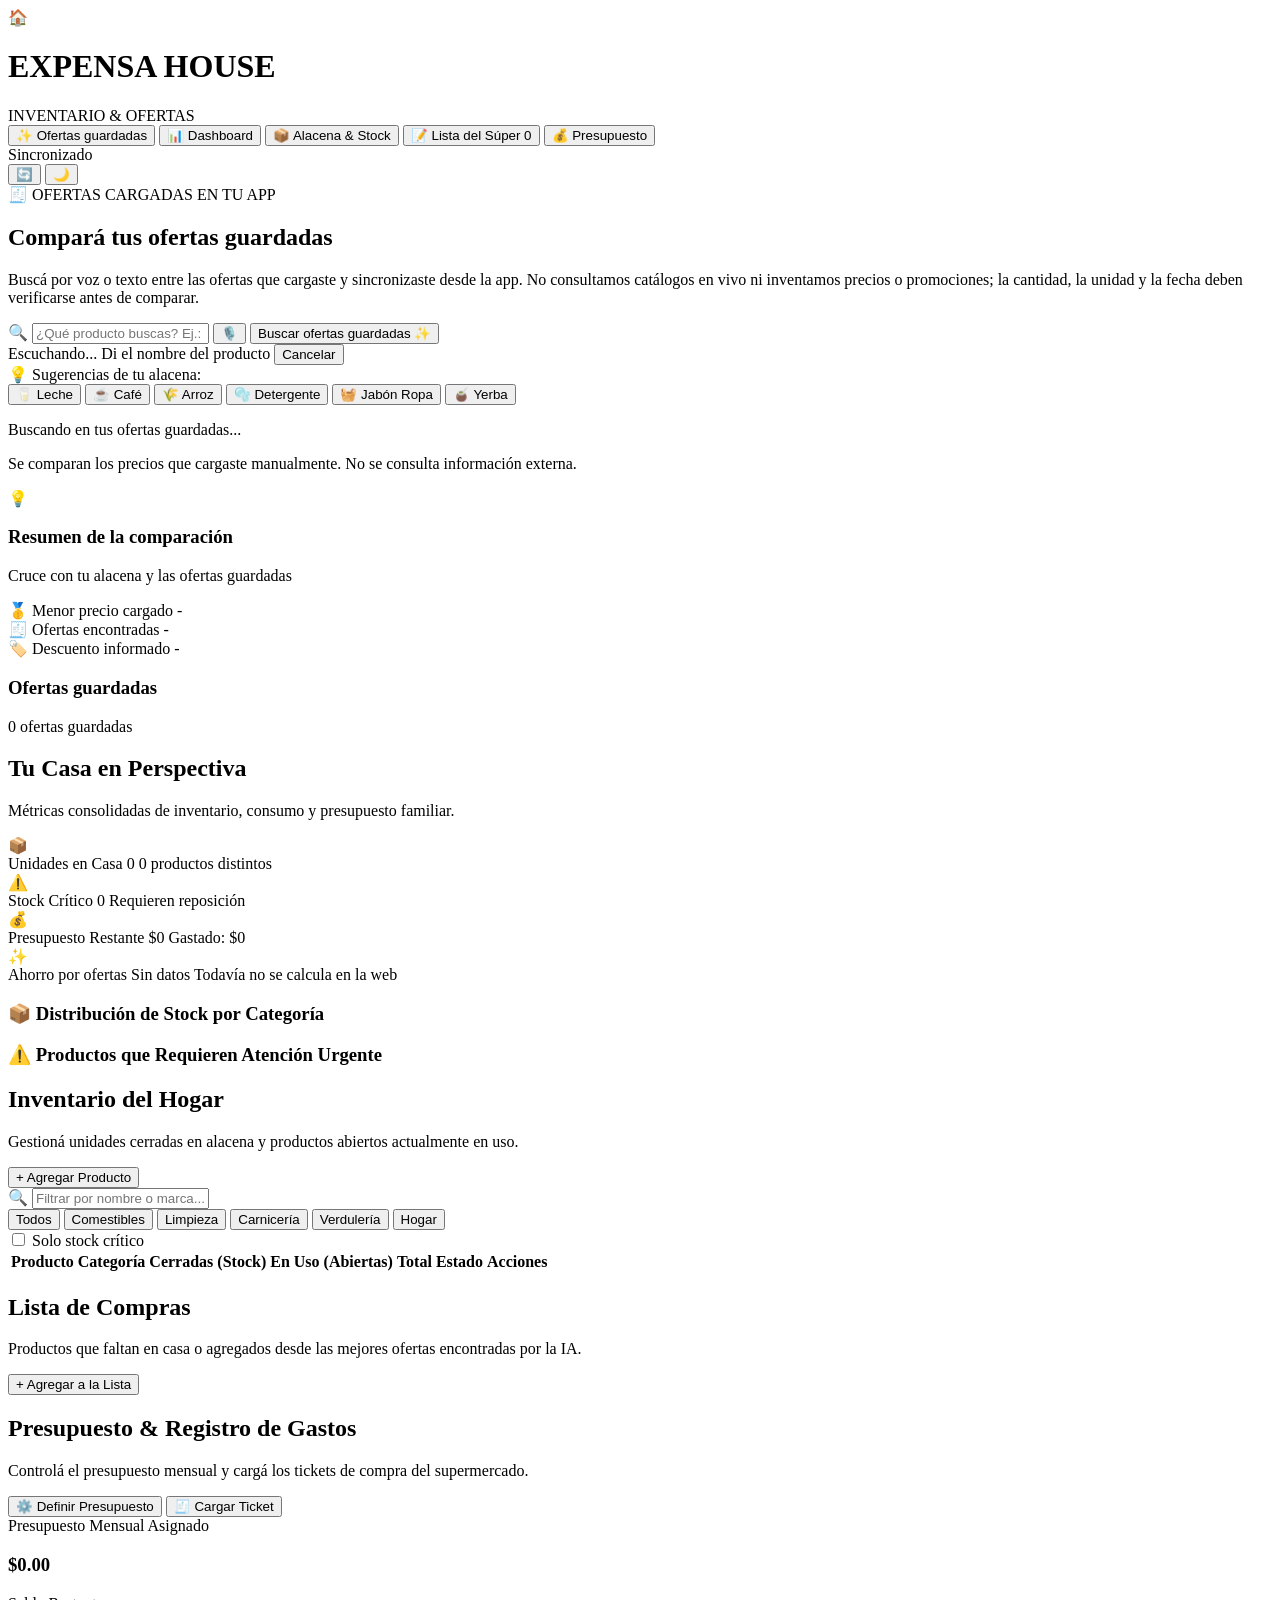
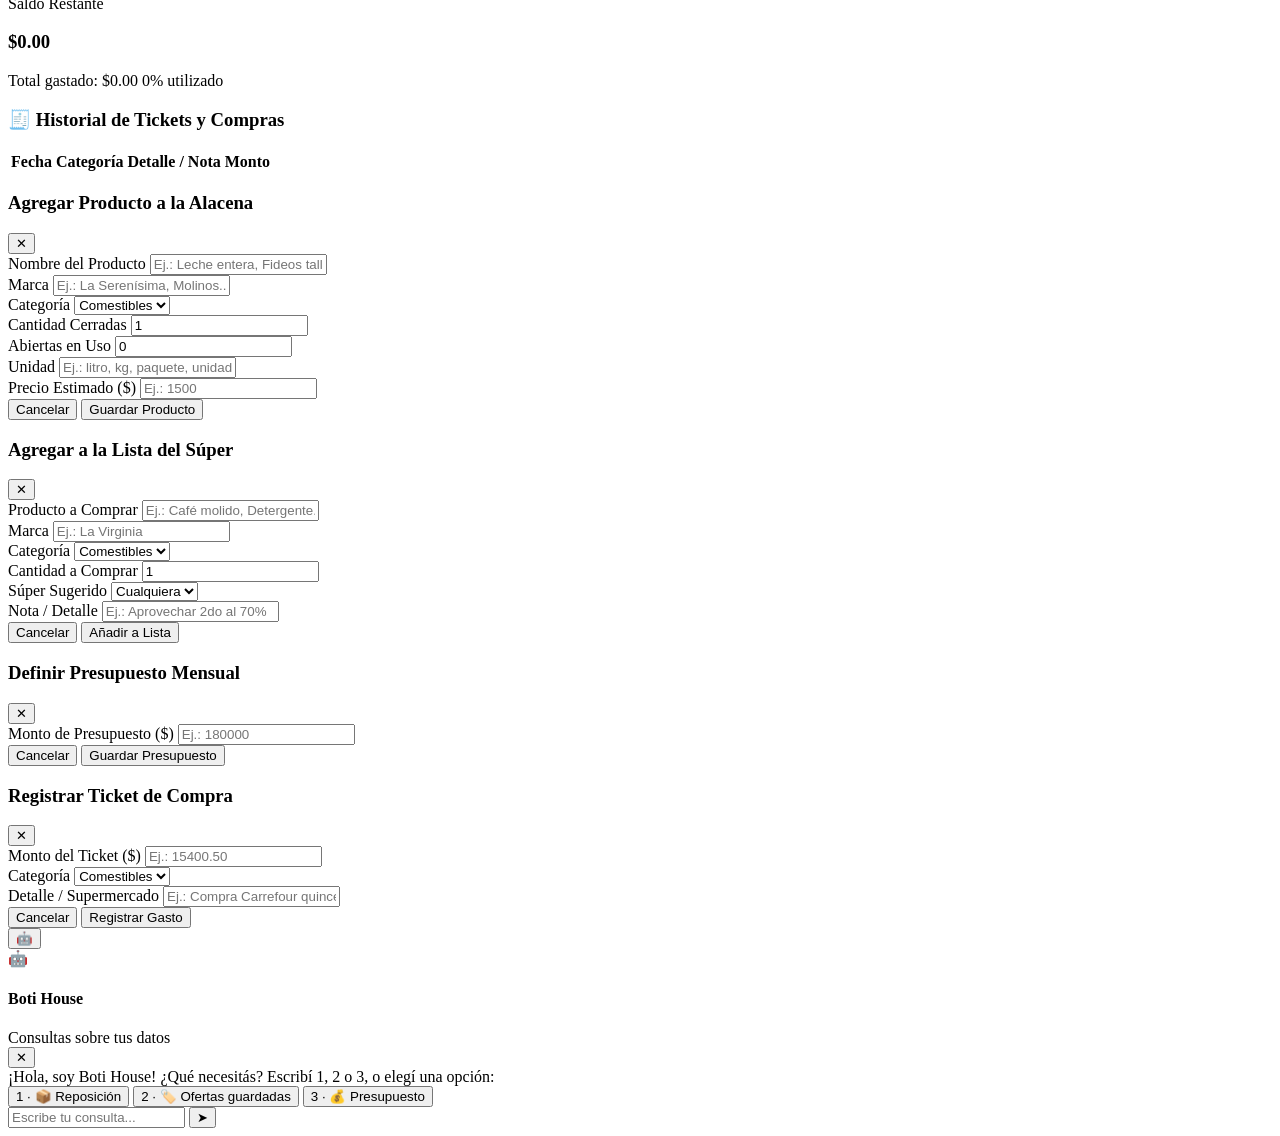
==== Clase 7/web/static/index.html @ 6d14b49f "Agrega materiales de Clase 6 y Clase 7 Co-authored-by: Copilot <223556219+Copilot@users.noreply.gith" ====
<!DOCTYPE html>
<html lang="es">
<head>
  <meta charset="UTF-8">
  <meta name="viewport" content="width=device-width, initial-scale=1.0">
  <title>Expensa House | Inventario y ofertas guardadas</title>
  <meta name="description" content="Inventario y gastos del hogar sincronizados con la app móvil, con búsqueda por voz entre ofertas cargadas manualmente.">
  <link rel="icon" href="data:image/svg+xml,<svg xmlns=%22http://www.w3.org/2000/svg%22 viewBox=%220%22%3E<text y=%2226%22 font-size=%2224%22>🏠</text></svg>">
  
  <!-- Google Fonts -->
  <link rel="preconnect" href="https://fonts.googleapis.com">
  <link rel="preconnect" href="https://fonts.gstatic.com" crossorigin>
  <link href="https://fonts.googleapis.com/css2?family=Plus+Jakarta+Sans:wght@400;500;600;700;800&family=Space+Grotesk:wght@500;600;700&display=swap" rel="stylesheet">
  
  <!-- CSS Stylesheet -->
  <link rel="stylesheet" href="/static/css/style.css">
</head>
<body>
  <!-- Header / Navigation Bar -->
  <header class="navbar">
    <div class="nav-container">
      <div class="brand">
        <span class="brand-icon">🏠</span>
        <div class="brand-text">
          <h1>EXPENSA HOUSE</h1>
          <span class="brand-badge">INVENTARIO & OFERTAS</span>
        </div>
      </div>

      <nav class="nav-menu">
        <button class="nav-btn active" data-tab="comparator">
          <span class="icon">✨</span>
          <span>Ofertas guardadas</span>
        </button>
        <button class="nav-btn" data-tab="dashboard">
          <span class="icon">📊</span>
          <span>Dashboard</span>
        </button>
        <button class="nav-btn" data-tab="stock">
          <span class="icon">📦</span>
          <span>Alacena & Stock</span>
        </button>
        <button class="nav-btn" data-tab="shopping">
          <span class="icon">📝</span>
          <span>Lista del Súper</span>
          <span id="shopping-badge-count" class="badge-count">0</span>
        </button>
        <button class="nav-btn" data-tab="budget">
          <span class="icon">💰</span>
          <span>Presupuesto</span>
        </button>
      </nav>

      <div class="nav-actions">
        <div class="sync-indicator" id="sync-indicator" title="Conectado con App Android">
          <span class="sync-dot"></span>
          <span class="sync-text">Sincronizado</span>
        </div>
        <button id="btn-sync-now" class="btn-icon" title="Forzar sincronización">🔄</button>
        <button id="btn-theme-toggle" class="btn-icon" title="Cambiar tema">🌙</button>
      </div>
    </div>
  </header>

  <!-- Main App Container -->
  <main class="app-main">

    <!-- ========================================== -->
    <!-- TAB 1: COMPARADOR DE OFERTAS CON IA & VOZ -->
    <!-- ========================================== -->
    <section id="tab-comparator" class="tab-pane active">
      <!-- Hero Comparador -->
      <div class="comparator-hero">
        <div class="hero-header">
          <div class="hero-pill">🧾 OFERTAS CARGADAS EN TU APP</div>
          <h2>Compará tus ofertas guardadas</h2>
          <p>Buscá por voz o texto entre las ofertas que cargaste y sincronizaste desde la app. No consultamos catálogos en vivo ni inventamos precios o promociones; la cantidad, la unidad y la fecha deben verificarse antes de comparar.</p>
        </div>

        <!-- Barra de Búsqueda Inteligente con Voz -->
        <div class="search-box-card">
          <div class="search-input-wrapper">
            <span class="search-icon">🔍</span>
            <input type="text" id="ai-search-input" placeholder="¿Qué producto buscas? Ej.: Leche La Serenísima, Café molido, Detergente Ala..." autocomplete="off">
            
            <!-- Botón de Voz a Texto -->
            <button id="btn-voice-search" class="voice-btn" title="Buscar usando tu voz (Speech to Text)">
              <span class="mic-icon">🎙️</span>
              <span class="voice-wave"></span>
            </button>

            <!-- Botón de Comparar -->
            <button id="btn-ai-search" class="btn-primary search-action-btn">
              <span>Buscar ofertas guardadas</span>
              <span class="sparkle">✨</span>
            </button>
          </div>

          <!-- Indicador de estado de voz -->
          <div id="voice-status-bar" class="voice-status-bar hidden">
            <span class="pulse-recording"></span>
            <span id="voice-status-text">Escuchando... Di el nombre del producto</span>
            <button id="btn-stop-voice" class="btn-link">Cancelar</button>
          </div>

          <!-- Chips de acceso rápido / productos críticos -->
          <div class="quick-chips-wrapper">
            <span class="chips-label">💡 Sugerencias de tu alacena:</span>
            <div id="critical-quick-chips" class="chips-container">
              <!-- Rellenado dinámicamente con productos de la casa -->
              <button class="chip" data-search="leche entera">🥛 Leche</button>
              <button class="chip" data-search="cafe molido">☕ Café</button>
              <button class="chip" data-search="arroz largo fino">🌾 Arroz</button>
              <button class="chip" data-search="detergente ala">🫧 Detergente</button>
              <button class="chip" data-search="jabon ariel">🧺 Jabón Ropa</button>
              <button class="chip" data-search="yerba mate">🧉 Yerba</button>
            </div>
          </div>
        </div>
      </div>

      <!-- Spinner de carga IA -->
      <div id="comparator-loading" class="loading-state hidden">
        <div class="ai-orb-spinner"></div>
        <p class="loading-title">Buscando en tus ofertas guardadas...</p>
        <p class="loading-subtitle">Se comparan los precios que cargaste manualmente. No se consulta información externa.</p>
      </div>

      <!-- Contenedor de Resultados Comparativos -->
      <div id="comparator-results" class="comparator-results">
        <!-- Veredicto IA Card -->
        <div class="ai-verdict-card" id="ai-verdict-box">
          <div class="verdict-header">
            <div class="verdict-icon">💡</div>
            <div>
              <h3>Resumen de la comparación</h3>
              <p id="verdict-subtitle">Cruce con tu alacena y las ofertas guardadas</p>
            </div>
          </div>
          <div class="verdict-body" id="verdict-text">
            <!-- Texto del veredicto -->
          </div>
          <div class="verdict-pills" id="verdict-pills">
            <div class="pill-stat" id="pill-best-single">
              <span class="label">🥇 Menor precio cargado</span>
              <span class="value" id="val-best-single">-</span>
            </div>
            <div class="pill-stat highlight" id="pill-best-bulk">
              <span class="label">🧾 Ofertas encontradas</span>
              <span class="value" id="val-best-bulk">-</span>
            </div>
            <div class="pill-stat saving" id="pill-max-saving">
              <span class="label">🏷️ Descuento informado</span>
              <span class="value" id="val-max-saving">-</span>
            </div>
          </div>
          <div id="verdict-stock-alert" class="verdict-stock-alert">
            <!-- Alerta del estado de stock en casa -->
          </div>
        </div>

        <!-- Título de sección de ofertas -->
        <div class="section-title-row">
          <h3 id="comparison-target-title">Ofertas guardadas</h3>
          <span class="badge-store-count" id="comparison-store-count">0 ofertas guardadas</span>
        </div>

        <!-- Grid de Tarjetas de Supermercados -->
        <div class="supermarket-grid" id="supermarket-cards-container">
          <!-- Tarjetas generadas dinámicamente -->
        </div>
      </div>
    </section>

    <!-- ========================================== -->
    <!-- TAB 2: DASHBOARD GENERAL (EDA Y RESUMEN)   -->
    <!-- ========================================== -->
    <section id="tab-dashboard" class="tab-pane">
      <div class="page-header">
        <div>
          <h2>Tu Casa en Perspectiva</h2>
          <p>Métricas consolidadas de inventario, consumo y presupuesto familiar.</p>
        </div>
      </div>

      <!-- KPI Metrics -->
      <div class="metrics-grid">
        <div class="metric-card">
          <div class="metric-icon bg-emerald">📦</div>
          <div class="metric-info">
            <span class="metric-label">Unidades en Casa</span>
            <span class="metric-val" id="kpi-total-units">0</span>
            <span class="metric-sub" id="kpi-distinct-prods">0 productos distintos</span>
          </div>
        </div>

        <div class="metric-card">
          <div class="metric-icon bg-coral">⚠️</div>
          <div class="metric-info">
            <span class="metric-label">Stock Crítico</span>
            <span class="metric-val text-coral" id="kpi-critical-count">0</span>
            <span class="metric-sub">Requieren reposición</span>
          </div>
        </div>

        <div class="metric-card">
          <div class="metric-icon bg-blue">💰</div>
          <div class="metric-info">
            <span class="metric-label">Presupuesto Restante</span>
            <span class="metric-val text-leaf" id="kpi-remaining-budget">$0</span>
            <span class="metric-sub" id="kpi-spent-budget">Gastado: $0</span>
          </div>
        </div>

        <div class="metric-card">
          <div class="metric-icon bg-amber">✨</div>
          <div class="metric-info">
            <span class="metric-label">Ahorro por ofertas</span>
            <span class="metric-val text-amber" id="kpi-ai-saving">Sin datos</span>
            <span class="metric-sub">Todavía no se calcula en la web</span>
          </div>
        </div>
      </div>

      <!-- Panel de Gráficos y Distribución -->
      <div class="dashboard-panels-grid">
        <div class="card-panel">
          <h3>📦 Distribución de Stock por Categoría</h3>
          <div class="category-bars-list" id="category-distribution-bars">
            <!-- Barras de categoría -->
          </div>
        </div>

        <div class="card-panel">
          <h3>⚠️ Productos que Requieren Atención Urgente</h3>
          <div class="critical-items-list" id="dashboard-critical-list">
            <!-- Lista de productos críticos -->
          </div>
        </div>
      </div>
    </section>

    <!-- ========================================== -->
    <!-- TAB 3: ALACENA & STOCK (INVENTARIO)        -->
    <!-- ========================================== -->
    <section id="tab-stock" class="tab-pane">
      <div class="page-header">
        <div>
          <h2>Inventario del Hogar</h2>
          <p>Gestioná unidades cerradas en alacena y productos abiertos actualmente en uso.</p>
        </div>
        <button id="btn-open-add-stock-modal" class="btn-primary">
          <span>+ Agregar Producto</span>
        </button>
      </div>

      <!-- Filtros de Inventario -->
      <div class="filter-bar">
        <div class="search-filter-input">
          <span>🔍</span>
          <input type="text" id="stock-filter-query" placeholder="Filtrar por nombre o marca...">
        </div>
        <div class="category-filter-chips" id="stock-category-filters">
          <button class="filter-chip active" data-cat="all">Todos</button>
          <button class="filter-chip" data-cat="Comestibles">Comestibles</button>
          <button class="filter-chip" data-cat="Limpieza">Limpieza</button>
          <button class="filter-chip" data-cat="Carnicería">Carnicería</button>
          <button class="filter-chip" data-cat="Verdulería">Verdulería</button>
          <button class="filter-chip" data-cat="Hogar">Hogar</button>
        </div>
        <label class="toggle-critical-label">
          <input type="checkbox" id="stock-filter-critical-only">
          <span>Solo stock crítico</span>
        </label>
      </div>

      <!-- Tabla de Stock -->
      <div class="table-container">
        <table class="data-table">
          <thead>
            <tr>
              <th>Producto</th>
              <th>Categoría</th>
              <th class="text-center">Cerradas (Stock)</th>
              <th class="text-center">En Uso (Abiertas)</th>
              <th class="text-center">Total</th>
              <th>Estado</th>
              <th class="text-right">Acciones</th>
            </tr>
          </thead>
          <tbody id="stock-table-body">
            <!-- Filas de inventario -->
          </tbody>
        </table>
      </div>
    </section>

    <!-- ========================================== -->
    <!-- TAB 4: LISTA DEL SÚPER (SHOPPING LIST)     -->
    <!-- ========================================== -->
    <section id="tab-shopping" class="tab-pane">
      <div class="page-header">
        <div>
          <h2>Lista de Compras</h2>
          <p>Productos que faltan en casa o agregados desde las mejores ofertas encontradas por la IA.</p>
        </div>
        <button id="btn-open-add-shopping-modal" class="btn-primary">
          <span>+ Agregar a la Lista</span>
        </button>
      </div>

      <div class="shopping-layout" id="shopping-list-container">
        <!-- Renderizado de compras agrupado por categoría -->
      </div>
    </section>

    <!-- ========================================== -->
    <!-- TAB 5: PRESUPUESTO & GASTOS (FINANZAS)     -->
    <!-- ========================================== -->
    <section id="tab-budget" class="tab-pane">
      <div class="page-header">
        <div>
          <h2>Presupuesto & Registro de Gastos</h2>
          <p>Controlá el presupuesto mensual y cargá los tickets de compra del supermercado.</p>
        </div>
        <div class="header-actions">
          <button id="btn-open-budget-modal" class="btn-secondary">⚙️ Definir Presupuesto</button>
          <button id="btn-open-expense-modal" class="btn-primary">🧾 Cargar Ticket</button>
        </div>
      </div>

      <!-- Tarjeta de Progreso del Presupuesto -->
      <div class="budget-card">
        <div class="budget-header-row">
          <div>
            <span class="budget-sub">Presupuesto Mensual Asignado</span>
            <h3 class="budget-title" id="budget-total-display">$0.00</h3>
          </div>
          <div class="text-right">
            <span class="budget-sub">Saldo Restante</span>
            <h3 class="budget-remaining-display" id="budget-remaining-display">$0.00</h3>
          </div>
        </div>

        <div class="progress-bar-container">
          <div class="progress-bar-fill" id="budget-progress-bar" style="width: 0%;"></div>
        </div>
        <div class="budget-footer-row">
          <span id="budget-spent-text">Total gastado: $0.00</span>
          <span id="budget-percent-text">0% utilizado</span>
        </div>
      </div>

      <!-- Historial de Gastos / Tickets -->
      <div class="card-panel mt-4">
        <h3>🧾 Historial de Tickets y Compras</h3>
        <div class="table-container">
          <table class="data-table">
            <thead>
              <tr>
                <th>Fecha</th>
                <th>Categoría</th>
                <th>Detalle / Nota</th>
                <th class="text-right">Monto</th>
              </tr>
            </thead>
            <tbody id="expenses-table-body">
              <!-- Filas de gastos -->
            </tbody>
          </table>
        </div>
      </div>
    </section>

  </main>

  <!-- ========================================== -->
  <!-- MODALES DE DIÁLOGO                         -->
  <!-- ========================================== -->

  <!-- Modal: Agregar / Editar Producto en Stock -->
  <div id="modal-stock" class="modal-overlay hidden">
    <div class="modal-card">
      <div class="modal-header">
        <h3 id="modal-stock-title">Agregar Producto a la Alacena</h3>
        <button class="btn-close-modal" data-close="modal-stock">✕</button>
      </div>
      <form id="form-stock">
        <input type="hidden" id="stock-form-id">
        <div class="form-group">
          <label for="stock-form-name">Nombre del Producto</label>
          <input type="text" id="stock-form-name" required placeholder="Ej.: Leche entera, Fideos tallarines...">
        </div>
        <div class="form-row">
          <div class="form-group">
            <label for="stock-form-brand">Marca</label>
            <input type="text" id="stock-form-brand" placeholder="Ej.: La Serenísima, Molinos...">
          </div>
          <div class="form-group">
            <label for="stock-form-category">Categoría</label>
            <select id="stock-form-category" required>
              <option value="Comestibles">Comestibles</option>
              <option value="Limpieza">Limpieza</option>
              <option value="Carnicería">Carnicería</option>
              <option value="Verdulería">Verdulería</option>
              <option value="Hogar">Hogar</option>
            </select>
          </div>
        </div>
        <div class="form-row">
          <div class="form-group">
            <label for="stock-form-qty">Cantidad Cerradas</label>
            <input type="number" id="stock-form-qty" min="0" value="1" required>
          </div>
          <div class="form-group">
            <label for="stock-form-inuse">Abiertas en Uso</label>
            <input type="number" id="stock-form-inuse" min="0" value="0">
          </div>
        </div>
        <div class="form-row">
          <div class="form-group">
            <label for="stock-form-unit">Unidad</label>
            <input type="text" id="stock-form-unit" placeholder="Ej.: litro, kg, paquete, unidad">
          </div>
          <div class="form-group">
            <label for="stock-form-price">Precio Estimado ($)</label>
            <input type="number" id="stock-form-price" min="0" step="0.01" placeholder="Ej.: 1500">
          </div>
        </div>
        <div class="modal-actions">
          <button type="button" class="btn-secondary" data-close="modal-stock">Cancelar</button>
          <button type="submit" class="btn-primary">Guardar Producto</button>
        </div>
      </form>
    </div>
  </div>

  <!-- Modal: Agregar Ítem a Lista de Compras -->
  <div id="modal-shopping" class="modal-overlay hidden">
    <div class="modal-card">
      <div class="modal-header">
        <h3>Agregar a la Lista del Súper</h3>
        <button class="btn-close-modal" data-close="modal-shopping">✕</button>
      </div>
      <form id="form-shopping">
        <div class="form-group">
          <label for="shop-form-name">Producto a Comprar</label>
          <input type="text" id="shop-form-name" required placeholder="Ej.: Café molido, Detergente...">
        </div>
        <div class="form-row">
          <div class="form-group">
            <label for="shop-form-brand">Marca</label>
            <input type="text" id="shop-form-brand" placeholder="Ej.: La Virginia">
          </div>
          <div class="form-group">
            <label for="shop-form-category">Categoría</label>
            <select id="shop-form-category">
              <option value="Comestibles">Comestibles</option>
              <option value="Limpieza">Limpieza</option>
              <option value="Carnicería">Carnicería</option>
              <option value="Verdulería">Verdulería</option>
              <option value="Hogar">Hogar</option>
            </select>
          </div>
        </div>
        <div class="form-row">
          <div class="form-group">
            <label for="shop-form-qty">Cantidad a Comprar</label>
            <input type="number" id="shop-form-qty" min="1" value="1" required>
          </div>
          <div class="form-group">
            <label for="shop-form-store">Súper Sugerido</label>
            <select id="shop-form-store">
              <option value="">Cualquiera</option>
              <option value="Coto">Coto</option>
              <option value="Carrefour">Carrefour</option>
              <option value="Día">Día</option>
              <option value="Jumbo">Jumbo</option>
            </select>
          </div>
        </div>
        <div class="form-group">
          <label for="shop-form-detail">Nota / Detalle</label>
          <input type="text" id="shop-form-detail" placeholder="Ej.: Aprovechar 2do al 70%">
        </div>
        <div class="modal-actions">
          <button type="button" class="btn-secondary" data-close="modal-shopping">Cancelar</button>
          <button type="submit" class="btn-primary">Añadir a Lista</button>
        </div>
      </form>
    </div>
  </div>

  <!-- Modal: Definir Presupuesto -->
  <div id="modal-budget" class="modal-overlay hidden">
    <div class="modal-card">
      <div class="modal-header">
        <h3>Definir Presupuesto Mensual</h3>
        <button class="btn-close-modal" data-close="modal-budget">✕</button>
      </div>
      <form id="form-budget">
        <div class="form-group">
          <label for="budget-form-amount">Monto de Presupuesto ($)</label>
          <input type="number" id="budget-form-amount" min="0" step="100" required placeholder="Ej.: 180000">
        </div>
        <div class="modal-actions">
          <button type="button" class="btn-secondary" data-close="modal-budget">Cancelar</button>
          <button type="submit" class="btn-primary">Guardar Presupuesto</button>
        </div>
      </form>
    </div>
  </div>

  <!-- Modal: Cargar Ticket de Gasto -->
  <div id="modal-expense" class="modal-overlay hidden">
    <div class="modal-card">
      <div class="modal-header">
        <h3>Registrar Ticket de Compra</h3>
        <button class="btn-close-modal" data-close="modal-expense">✕</button>
      </div>
      <form id="form-expense">
        <div class="form-group">
          <label for="expense-form-amount">Monto del Ticket ($)</label>
          <input type="number" id="expense-form-amount" min="1" step="0.01" required placeholder="Ej.: 15400.50">
        </div>
        <div class="form-group">
          <label for="expense-form-category">Categoría</label>
          <select id="expense-form-category">
            <option value="Comestibles">Comestibles</option>
            <option value="Limpieza">Limpieza</option>
            <option value="Carnicería">Carnicería</option>
            <option value="Verdulería">Verdulería</option>
            <option value="Hogar">Hogar</option>
          </select>
        </div>
        <div class="form-group">
          <label for="expense-form-note">Detalle / Supermercado</label>
          <input type="text" id="expense-form-note" placeholder="Ej.: Compra Carrefour quincenal">
        </div>
        <div class="modal-actions">
          <button type="button" class="btn-secondary" data-close="modal-expense">Cancelar</button>
          <button type="submit" class="btn-primary">Registrar Gasto</button>
        </div>
      </form>
    </div>
  </div>

  <!-- ========================================== -->
  <!-- CHAT FLOTANTE: BOTI HOUSE IA               -->
  <!-- ========================================== -->
  <div class="boti-widget-container">
    <button id="boti-toggle-btn" class="boti-bubble-btn" title="Preguntale a Boti House">
      <span class="boti-avatar">🤖</span>
      <span class="boti-ping"></span>
    </button>

    <div id="boti-chat-panel" class="boti-chat-window hidden">
      <div class="boti-chat-header">
        <div class="boti-header-info">
          <span class="boti-header-avatar">🤖</span>
          <div>
            <h4>Boti House</h4>
            <span class="boti-status-online">Consultas sobre tus datos</span>
          </div>
        </div>
        <button id="btn-close-boti" class="boti-btn-close">✕</button>
      </div>

      <div class="boti-messages-container" id="boti-messages">
        <div class="boti-msg bot">
          ¡Hola, soy Boti House! ¿Qué necesitás? Escribí 1, 2 o 3, o elegí una opción:
        </div>
        <div class="boti-quick-options" aria-label="Consultas sugeridas">
          <button type="button" data-chat-prompt="1">1 · 📦 Reposición</button>
          <button type="button" data-chat-prompt="2">2 · 🏷️ Ofertas guardadas</button>
          <button type="button" data-chat-prompt="3">3 · 💰 Presupuesto</button>
        </div>
      </div>

      <div class="boti-input-wrapper">
        <input type="text" id="boti-user-input" placeholder="Escribe tu consulta...">
        <button id="btn-send-boti" class="btn-send-msg">➤</button>
      </div>
    </div>
  </div>

  <!-- Toast Notification Container -->
  <div id="toast-container" class="toast-container"></div>

  <!-- JavaScript -->
  <script src="/static/js/app.js"></script>
</body>
</html>
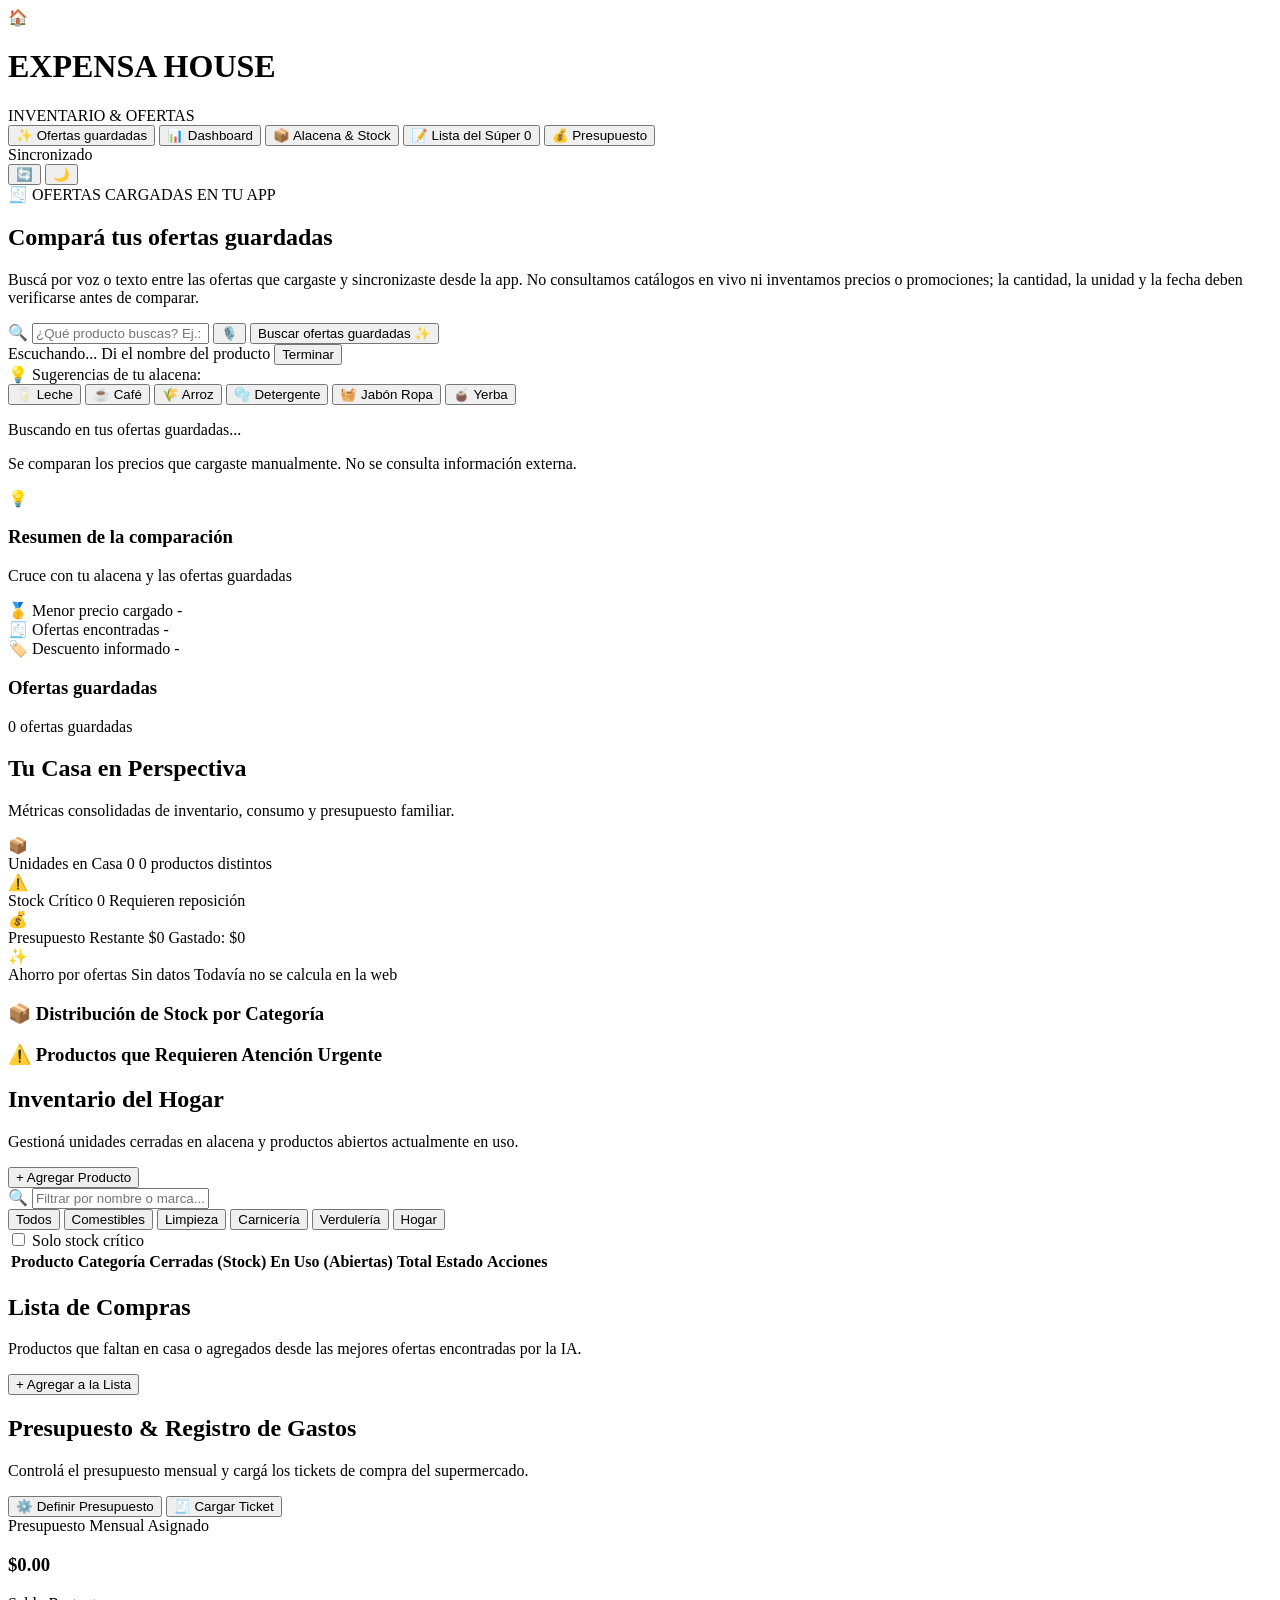
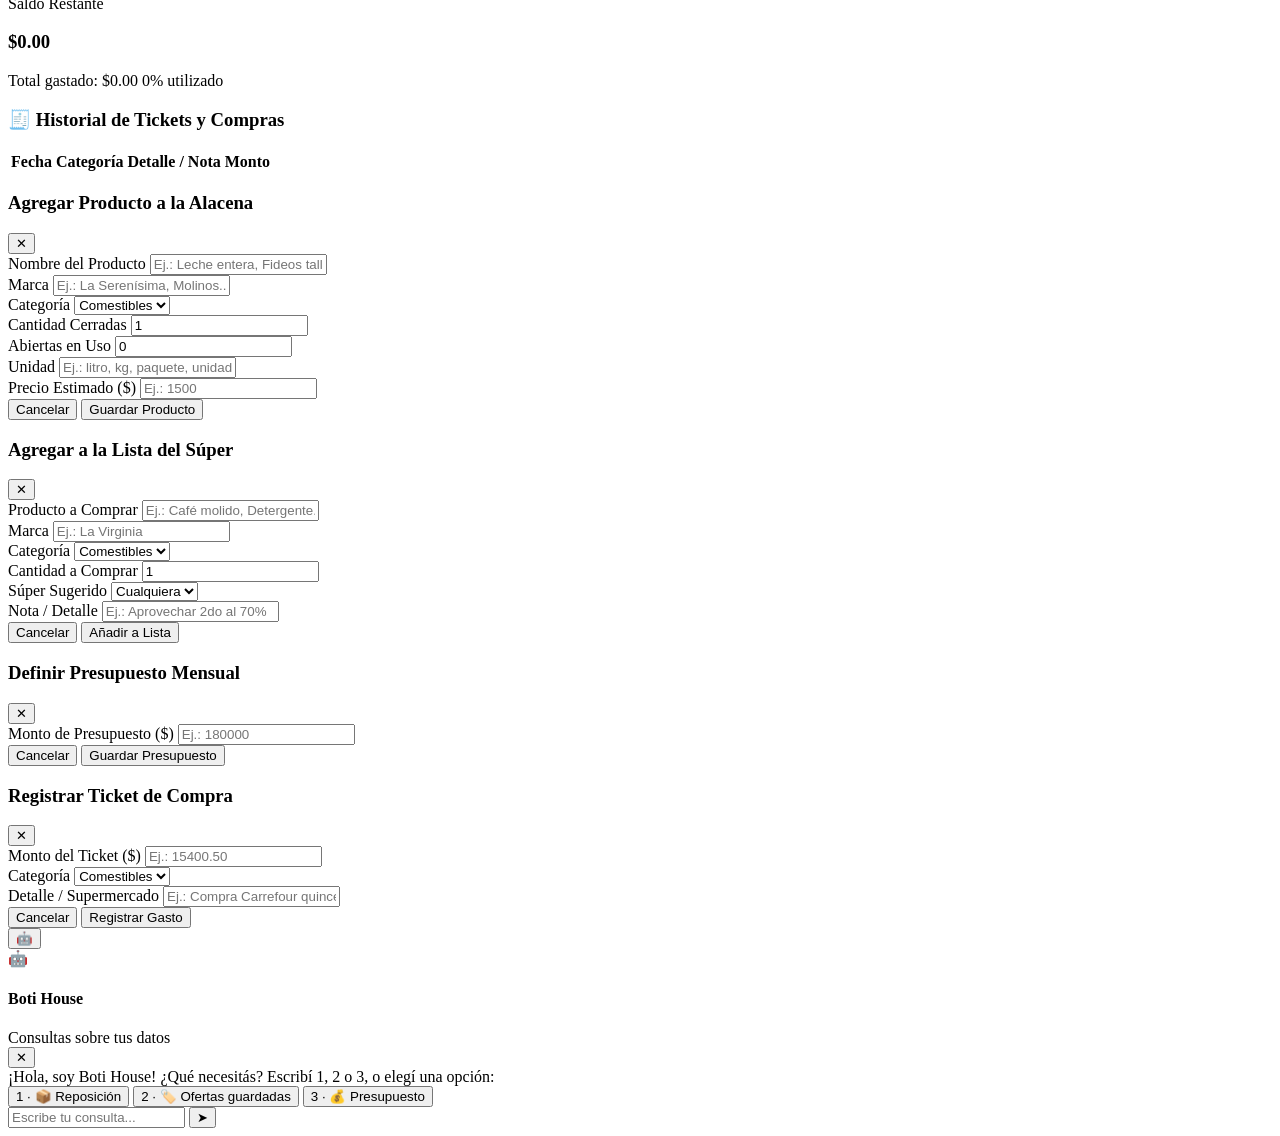
==== commit 50d34d9e: "Actualización de archivos de Clase 7" ====
--- a/Clase 7/web/static/index.html
+++ b/Clase 7/web/static/index.html
@@ -100,7 +100,7 @@
           <div id="voice-status-bar" class="voice-status-bar hidden">
             <span class="pulse-recording"></span>
             <span id="voice-status-text">Escuchando... Di el nombre del producto</span>
-            <button id="btn-stop-voice" class="btn-link">Cancelar</button>
+            <button id="btn-stop-voice" class="btn-link">Terminar</button>
           </div>
 
           <!-- Chips de acceso rápido / productos críticos -->
